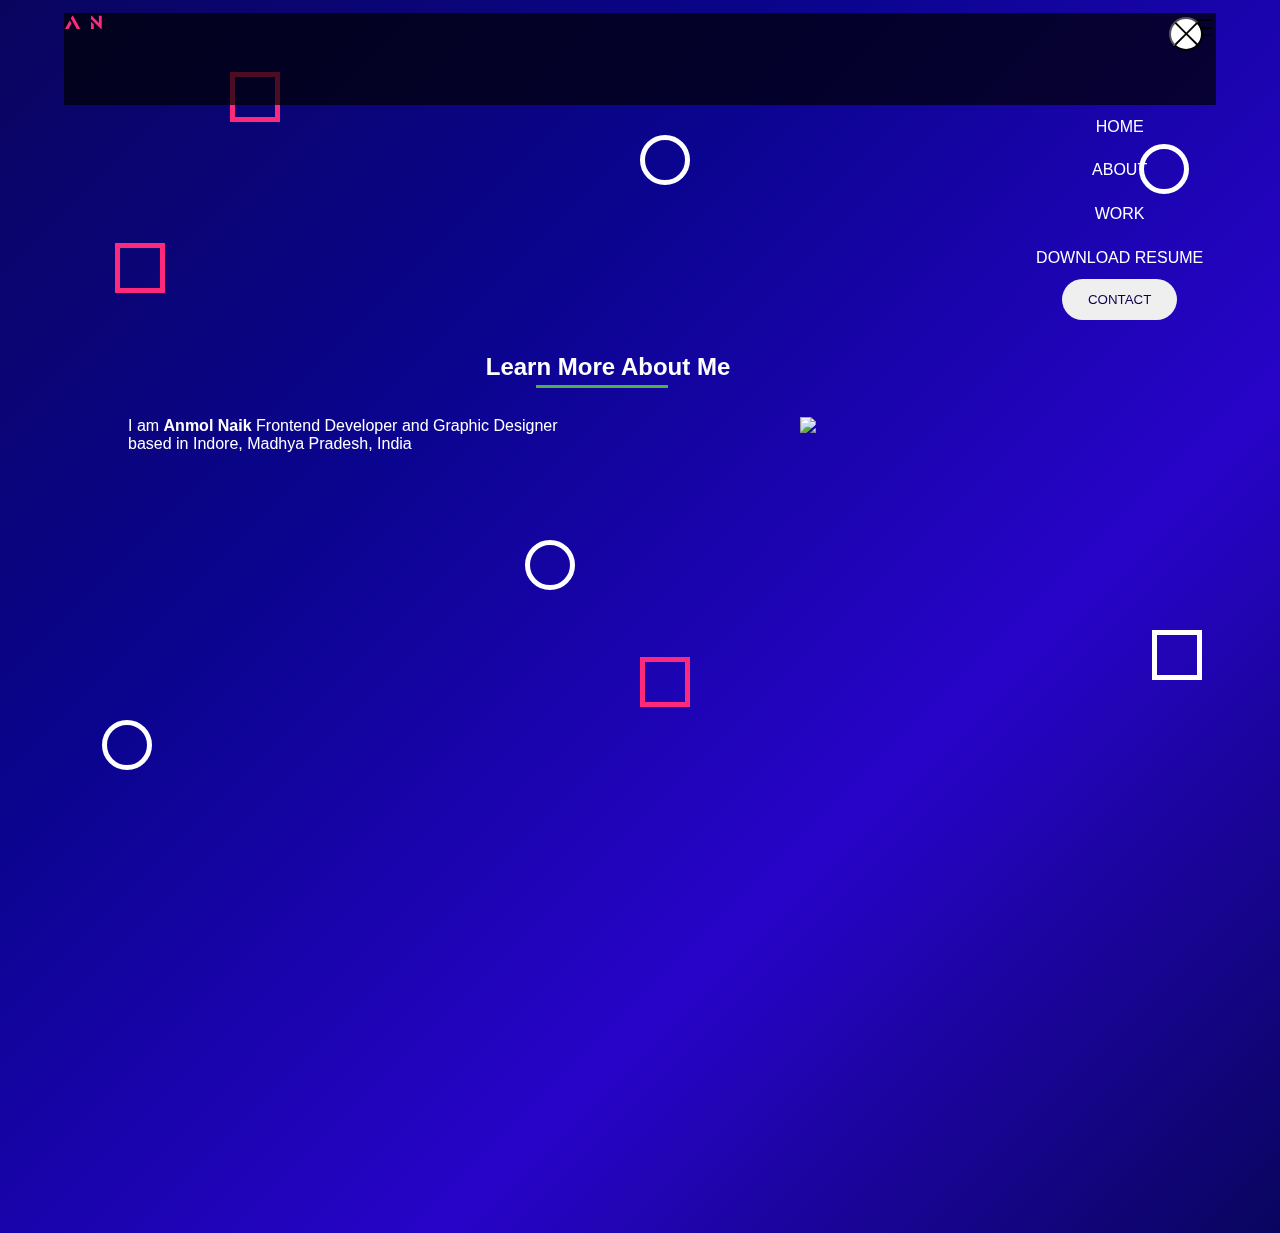
==== about.html @ 869a83b8 "few files update" ====
<html>
    <head>
        <title>Anmol Naik</title>
        <link rel="icon" href="img/favicon.png" type="image/gif" sizes="16x16">
        <link rel="stylesheet" href="https://cdn.jsdelivr.net/npm/bootstrap-icons@1.5.0/font/bootstrap-icons.css">
        <script src="https://cdn.jsdelivr.net/npm/@popperjs/core@2.9.3/dist/umd/popper.min.js" integrity="sha384-eMNCOe7tC1doHpGoWe/6oMVemdAVTMs2xqW4mwXrXsW0L84Iytr2wi5v2QjrP/xp" crossorigin="anonymous"></script>
        <script src="https://cdn.jsdelivr.net/npm/bootstrap@5.1.0/dist/js/bootstrap.min.js" integrity="sha384-cn7l7gDp0eyniUwwAZgrzD06kc/tftFf19TOAs2zVinnD/C7E91j9yyk5//jjpt/" crossorigin="anonymous"></script>
        <link href="https://cdn.jsdelivr.net/npm/bootstrap@5.1.0/dist/css/bootstrap.min.css" rel="stylesheet" integrity="sha384-KyZXEAg3QhqLMpG8r+8fhAXLRk2vvoC2f3B09zVXn8CA5QIVfZOJ3BCsw2P0p/We" crossorigin="anonymous">
       
        <link rel="preconnect" href="https://fonts.googleapis.com">
        <link rel="preconnect" href="https://fonts.gstatic.com" crossorigin>
        <link href="https://fonts.googleapis.com/css2?family=Satisfy&display=swap" rel="stylesheet">
        <link rel="stylesheet" href="css/style.css">
        <script src="js/JS.js"></script>
        
    </head>
<body>
    
    <div class="header">
        <div class="nav">
            <div id="header">
                <a href="/" class="logo"><span>A</span><span>nmol</span> <span>N</span><span>aik</span></a>
                <button class="btn btn-primary hamburgerbtn" type="button" data-bs-toggle="offcanvas" data-bs-target="#offcanvasRight" aria-controls="offcanvasRight"><i class="bi bi-list"></i></button>
            <div class="offcanvas offcanvas-end" tabindex="-1" id="offcanvasRight" aria-labelledby="offcanvasRightLabel">
                <div class="offcanvas-header">
                    <button type="button" class="btn-close text-reset" data-bs-dismiss="offcanvas" aria-label="Close"><i class="bi bi-x-lg"></i></button>
                </div>

                <div class="offcanvas-body menu">
                    <a href="index.html">Home</a>
                    <a href="about.html">About</a>
                    <a href="work.html">Work</a>
                    <a href="files/Anmol Naik Resume.pdf">Download Resume</a>
                    <button class="headerbtn"><a href="contact.html">Contact</a></button> 
                </div>
            </div>

            </div>
            
       
        </div>
        
    </div>
    <div class="animation">
        
        <div></div>
        <div></div>
        <div></div>
        <div></div>
        <div></div>
        <div></div>
        <div></div>
        <div></div>
    </div>
    <div class="about1">
        <H2>Lear<span>n More Abo</span>ut Me</H2><br><br>
                <div class="aboutme">
           
                <div>
                    <p>I am <b>Anmol Naik</b> Frontend Developer and Graphic Designer based in Indore, Madhya Pradesh, India</p>
                    
                </div>
                <div class="aboutimg">
                    <img src="img/anmol.png"> 
                </div>
          
            
            
        
    </div>
    </div>
</body>
</html>
---- css/style.css ----
* {
  margin: 0;
  padding: 0;
  box-sizing: border-box;
}
body{
  overflow: hidden;
}

/*fonts*/

@font-face {
  font-family: "Aquire Regular";
  font-style: normal;
  font-weight: normal;
  src: local("Aquire Regular"), url("../fonts/Aquire-BW0ox.woff") format("woff");
}

@font-face {
  font-family: "Aquire Light";
  font-style: normal;
  font-weight: normal;
  src: local("Aquire Light"),
    url("../fonts/AquireLight-YzE0o.woff") format("woff");
}

@font-face {
  font-family: "Aquire Bold";
  font-style: normal;
  font-weight: normal;
  src: local("Aquire Bold"),
    url("../fonts/AquireBold-8Ma60.woff") format("woff");
}

/* General*/
a {
  text-decoration: none;
  color: white;
}

body {
  margin: 0px;
  background-image: linear-gradient(-45deg, #09055e, #2804c9, #0b048f, #09055e);
  padding: 0px;
  color: white;
  font-family: "Gill Sans", "Gill Sans MT", Calibri, "Trebuchet MS", sans-serif;
  cursor: url(../img/1.png), auto;
}

/*--nav--*/
.site-btn{
  font-size: 15px;
  background-color: #09055e;
  color: white;
}
.site-btn:hover{
  background-color: white;
  color: #100051;

}
.site-counter{
  position:absolute;
  bottom: 10px;
  right: 10px;
}
.site-counter a{
  display: none !important;
}
.dropdown-menu{
  position: absolute;
}
.header {
  position: sticky;
  z-index: 9999999999;
  top: 0;
  left: 0;
  padding: 0vh 5vw;
}
.nav {
  width: 100%;
  padding: 1vw 0vw;
  display: inline-block;
}
/*--logo--*/

.logo {
  color: #fff;
  text-decoration: none;
  font-weight: bold;
  float: left;
  font-size: 20px;
  font-family: "Aquire Bold";
}
.logo span:nth-child(even) {
  overflow: hidden;
  transition: ease-in-out 0.5s;
  border-bottom: 2px solid white;
  letter-spacing: -1em;
  color: #fff;
}
.logo span {
  display: inline-flex;
  color: #fd297a;
}
.logo:hover span:nth-child(2) {
  letter-spacing: 0;
  transition-delay: 0s;
  padding-bottom: 2px;
}

.logo:hover span:nth-child(4) {
  letter-spacing: 0;
  transition-delay: 0.2s;
  padding-bottom: 2px;
}
/*--logo end--*/
/*--Home Menu--*/
.menuhome {
  display: flex;
}

.menuhome a {
  margin-right: 40px;
  padding-top: 10px;
  font-weight: 100;
  font-variant: small-caps;
}
.menuhome .last {
  margin: 0;
}

.menuhome .active {
  border-bottom: 3px solid yellow;
  padding-bottom: 2px;
}
.menuhome a:hover {
  color: white;
}
.menuhome a:hover span,
.menu a:hover span {
  border-bottom: 3px solid white;
  padding-bottom: 2px;
}

/*--Header menu--*/


.hamburgerbtn {
  float: right;
  background: none;
  border: none;
  font-size: 30px;
}
.menu {
  float: right;
  display: flex;
  flex-direction: column;
  text-align: center;
  align-items: center;
}
.menu a {
  text-decoration: none;
  font-weight: 500;
  text-transform: uppercase;
  padding: 1vw;
}

.headerbtn {
  width: fit-content;
  padding: 1vw;
  border-radius: 50px;
  border-style: hidden;
}

.headerbtn a {
  color: #100051;
}

.headerbtn:hover {
  background-color: #fd297a;
  box-shadow: 0px 2px 4px 2px #00000043;
}
.headerbtn a:hover {
  color: #fff;
}

.offcanvas {
  width: 100%;
  background: rgb(00, 00, 00, 0.7);
  padding-top: 8%;
}
.btn-close {
  color: black !important;
  font-size: 30px;
  top: 5%;
  right: 6%;
  position: absolute;
  background: white;
  border-radius: 50%;
}
/*--Header menu end--*/

.hero {
  margin: auto;
  align-content: center;
  display: flex;
  flex: 0 0 50%;
  height: 100vh;
  align-items: center;
  padding-top: 0%;
}
.text {
  align-self: center;
  left: auto;
  min-width: 50%;
  padding: 15% 9%;
  background-repeat: no-repeat;
}

.text,
.heroimage {
  flex: 0 0 45%;
}
.text h1,
.text p {
  padding: 2px;
  margin: 0px;
}
.text h1 {
  margin: 0px;
  font-weight: 550;
  text-transform: uppercase;
}
.text p {
  font-weight: lighter;
  color: #f8f4f5;
  border-bottom: 1px solid white;
  padding-bottom: 10px;
}

.hero img {
  max-width: 100%;

  box-shadow: 0px 0px 10px white;
}
.heroimage {
  max-width: 50%;
  padding: 5% 10%;
}
.homesocial {
  display: flex;
}

.homesocial a {
  margin-right: 10px;
  color: #fd297a;
  padding: 5px;
  background-color: white;
  border-radius: 5px;
  font-size: 10px;
}
.homesocial a:hover {
  color: #0b048c;
  background-color: antiquewhite;
}
/*****************************Animations******************************/

.animation div {
  position: fixed;
  width: 50px;
  height: 50px;
  background-color: transparent;
  border: 5px solid;
  z-index: -1;
}
.animation div:nth-child(even) {
  border-radius: 50%;
}

.animation div:nth-child(odd) {
  animation: animate linear infinite;
}

.animation div:nth-child(1) {
  top: 73%;
  left: 50%;
  animation: animate 7s linear infinite;
  border-color: #fd297a;
}
.animation div:nth-child(2) {
  top: 15%;
  left: 50%;
  animation: animate 9s linear infinite;
}
.animation div:nth-child(3) {
  top: 8%;
  left: 18%;
  animation: animate 11s linear infinite;
  border-color: #fd297a;
}
.animation div:nth-child(4) {
  top: 60%;
  left: 41%;
  animation: animate 10s linear infinite;
}
.animation div:nth-child(5) {
  top: 70%;
  left: 90%;
  animation: animate 15s linear infinite;
}
.animation div:nth-child(6) {
  top: 80%;
  left: 8%;
  animation: animate 9s linear infinite;
}
.animation div:nth-child(7) {
  top: 27%;
  left: 9%;
  animation: animate 11s linear infinite;
  border-color: #fd297a;
}
.animation div:nth-child(8) {
  top: 16%;
  left: 89%;
  animation: animate 6s linear infinite;
}

@keyframes animate {
  0% {
    transform: scale(0) translateY(0) rotate(0);
    opacity: 1;
  }
  100% {
    transform: scale(1.3) translateY(-90px) rotate(360deg);
    opacity: 0;
  }
}

/**About Section**/

.about1 {
  height: 100vh;
  margin: auto;
  width: 90vw;
}

.about1 {
  padding: 20px 10vw 20px 5vw;
}
.about1 h2, .contact1 h2 {
  text-align: center;
  font-weight: Bold;
}
.about1 span {
  padding: 5px 0px;
  border-bottom: 3px rgb(79, 177, 66) solid;
}
.about1 table th {
  padding-right: 10px;
  padding-bottom: 10px;
}
.about1 table td {
  padding-bottom: 10px;
}
.about1 table i {
  color: #fd297a;
}
.aboutme {
  margin: auto;
  align-content: center;
  justify-content: space-between;
  display: flex;
  flex: 0 0 50%;
  align-items: center;
  padding-top: 0%;
}
.aboutme div {
  flex: 0 0 45%;
  align-self: flex-start;
  left: auto;
  min-width: 40%;
  background-repeat: no-repeat;
}
.aboutme .aboutimg {
  max-width: 40%;
  padding: 0% 10%;
}

.aboutme .aboutimg img {
  max-width: 100%;
}

/*Contact Form*/
.upload-div{
  border: 1px dashed black;
  overflow: hidden;
}
.upload-div p{
  text-align: center;
  margin-top: -30;
  padding: 10px;
  color: black;
}
.upload{
  min-width: 100%;
  opacity: 0;
  height: 30px;
}
/*  Total Work   */
.total-work{
  height: 80%;
  display: flex;
  align-items: center;
  justify-content: center;
  margin: auto;
  width: 100%;
}
.total-work .card{
  background-color: transparent;
  box-shadow: none;
  border: none;
}
.total-work .card a{
  background-color: white;
  display: flex;
  align-items: center;
  height: 100%;
  padding: 30px;
  color: black;
  min-height: 200px;
  border-radius: 10px;
  font-weight: bold;
  font-family: sans-serif;
}
.total-work .card a:hover{
  transform: scale(1.08);
  transition: 0.3s ease-in-out ;
  background-color: #fd297a;
  color: white;
}
.total-work .card a p{
  text-align: center;
  margin: auto;
}
/*  Internship section  */
.job{
  max-height: 90%;
}
.job h2{
  text-align: center;
  padding: 10px;
}
.job h2 span {
  padding: 5px 0px;
  border-bottom: 3px rgb(79, 177, 66) solid;
}
.work{
position: relative;
width:90%;
margin: auto;
}
.job::-webkit-scrollbar{
  display: none;
}
.work::after{
  content: "";
  position: absolute;
  width: 4px;
  height: 100%;
  background-color: white;
  top: 0%;
  left: 50%;
  margin-left: -2;
}
.work-card{
  position: relative;
  width: 50%;
  padding:10px 2%;
}
.work-card:nth-child(odd)::after{
  content: "";
  position: absolute;
  background-color: #100051;
  border-radius: 50%;
  border: 2px white solid;
  width: 20px;
  height: 20px;
  top: 30px;
  right: -10px;
  z-index: 1;
}
.work-card:nth-child(even)::after{
  content: "";
  position: absolute;
  background-color: #100051;
  border-radius: 50%;
  border: 2px white solid;
  width: 20px;
  height: 20px;
  top: 30px;
  left: -10px;
  z-index: 1;
}
.work-card:nth-child(odd) .content::before{
  content: " ";
  position: absolute;
  display: block;
  border: solid white;
  border-width: 10px 10px 10px 10px  ;
  width: 0;
  height:0;
  top: 20px;
  right: -20px;
  border-color: transparent transparent transparent white;
}
.work-card:nth-child(even) .content::before{
  content: " ";
  position: absolute;
  display: block;
  border: solid white;
  border-width: 10px 10px 10px 10px  ;
  width: 0;
  height:0;
  top: 20px;
  left: -20px;
  border-color: transparent white transparent transparent;
}
.work-card:nth-child(even){
  left: 50%;
}
.work-card .content{
  color: black;
  background-color: white;
  padding: 10px;
  border-radius: 7px;
  position: relative;
}
.work-card:hover .content{
  transition: all 0.2s ease-in;
  box-shadow: 2px 2px 3px wheat;
  transform: scale(1.01);
}
.work-card .content .company-info{
  align-items: flex-start;
}
.work-card .logo{
  width: 50px;
  height: 50px;
  padding: 5px;
  margin-right: 5px;
}
.work-card .profile-info{
  width: auto;
}
.work-card .logo img{
  width: 100%;
  max-width: 40px;
  max-height: 50px;
  height: fit-content;
  margin: auto auto;
}
.work-card .content .duration{
  opacity: 0.8;
  font-size: 12px;
  margin-bottom: 0;
}


/**Mobile View*/

@media screen and (max-width: 922px) {
  .hero {
    flex-direction: column-reverse;
    text-align: center;
    height: 100vh;
  }
  .text {
    padding: 5% 6% 0px;
  }
  .heroimage img {
    width: 300px;
  }
  .heroimage {
    max-width: 80%;
  }
  .menuhome {
    width: fit-content;
    margin: auto;
  }
  .menuhome a {
    margin-right: 25px;
  }
  .homesocial{
    margin: auto;
    width: fit-content;
  }
}

@media screen and (max-width: 428px){



}
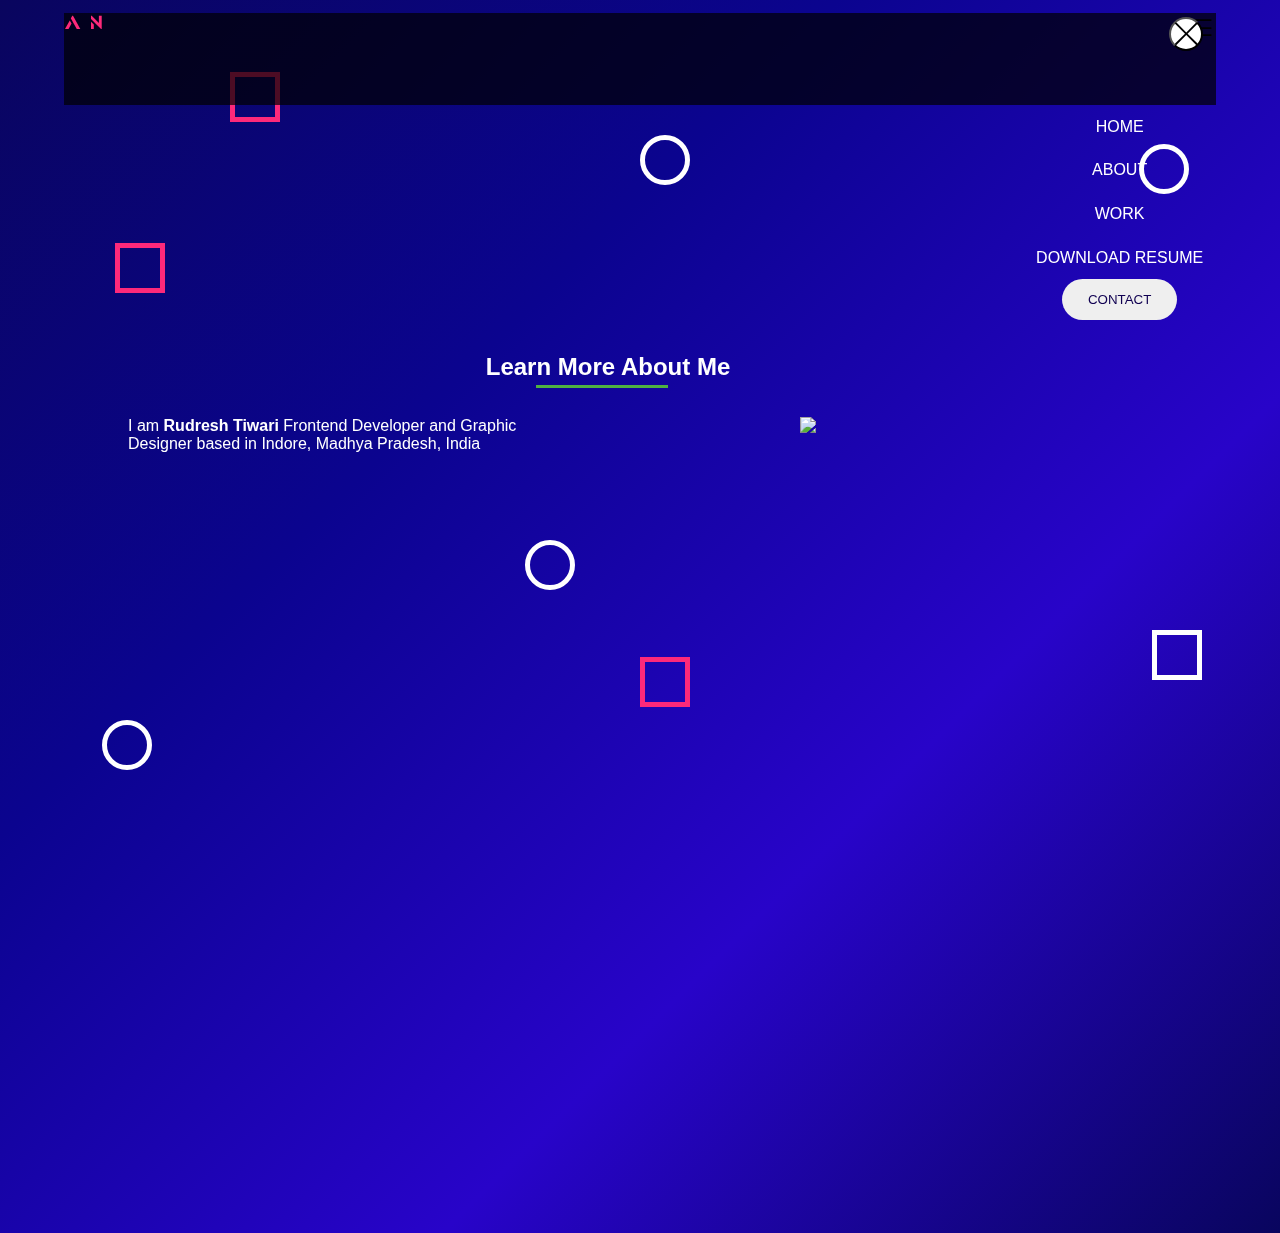
==== commit 2009ee80: "Update about.html" ====
--- a/about.html
+++ b/about.html
@@ -30,7 +30,7 @@
                     <a href="index.html">Home</a>
                     <a href="about.html">About</a>
                     <a href="work.html">Work</a>
-                    <a href="files/Anmol Naik Resume.pdf">Download Resume</a>
+                    <a href="files/Rudresh Tiwari CV.pdf">Download Resume</a>
                     <button class="headerbtn"><a href="contact.html">Contact</a></button> 
                 </div>
             </div>
@@ -57,7 +57,7 @@
                 <div class="aboutme">
            
                 <div>
-                    <p>I am <b>Anmol Naik</b> Frontend Developer and Graphic Designer based in Indore, Madhya Pradesh, India</p>
+                    <p>I am <b>Rudresh Tiwari</b> Frontend Developer and Graphic Designer based in Indore, Madhya Pradesh, India</p>
                     
                 </div>
                 <div class="aboutimg">
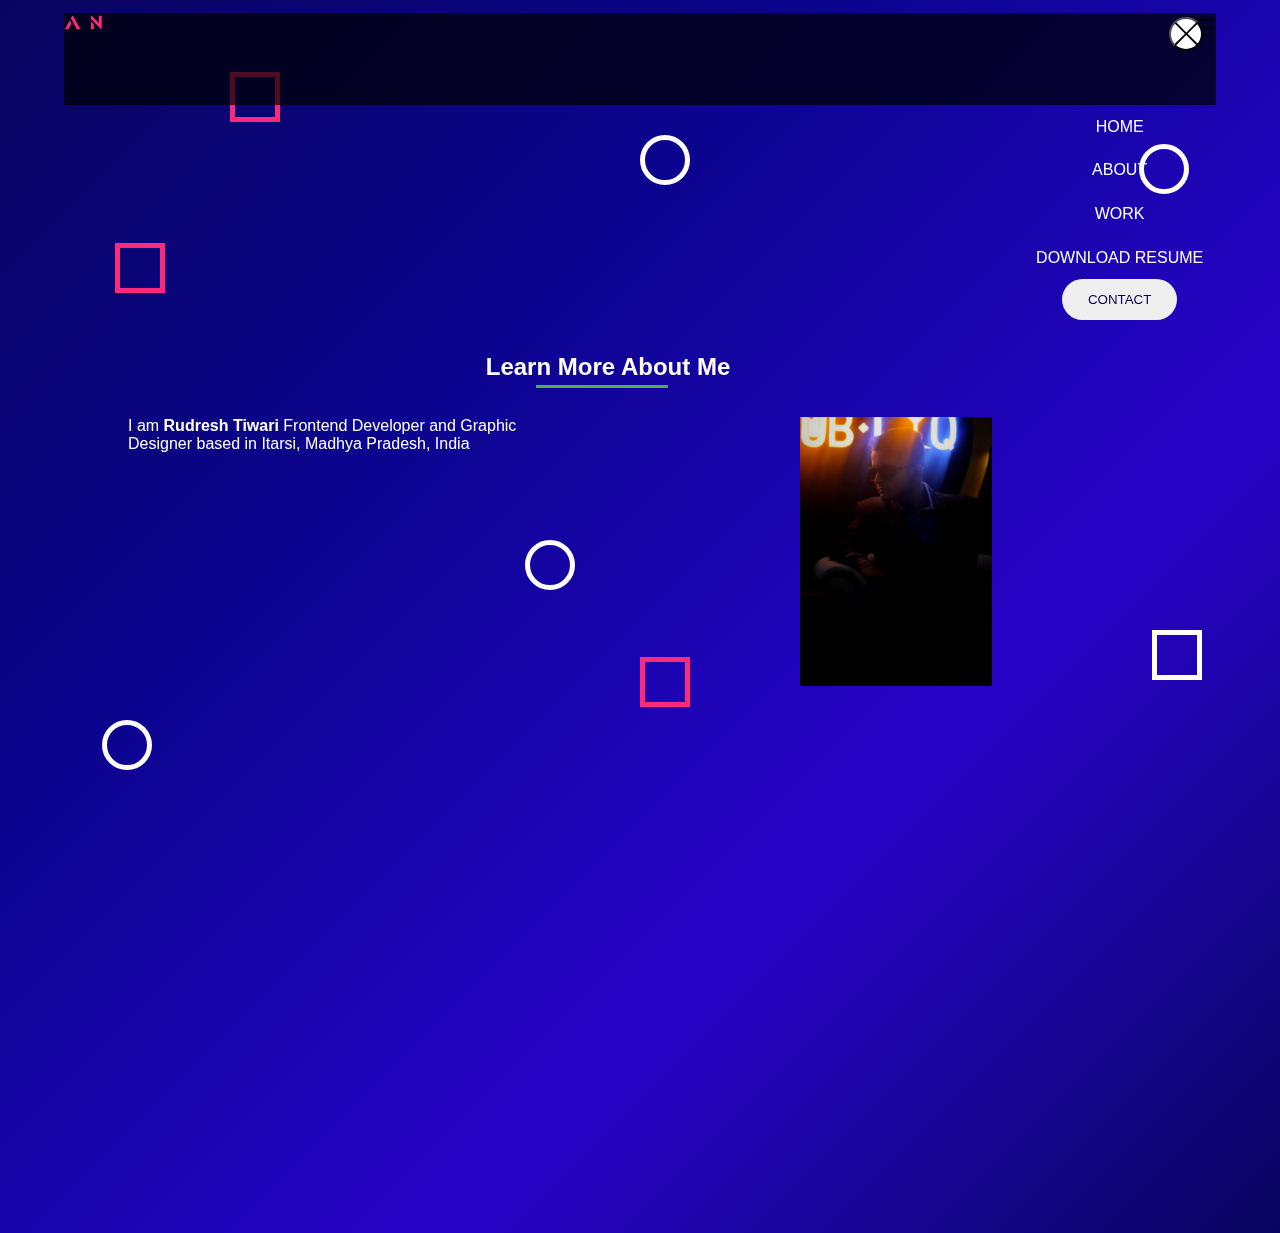
==== commit 0f8961a9: "Update about.html" ====
--- a/about.html
+++ b/about.html
@@ -57,11 +57,11 @@
                 <div class="aboutme">
            
                 <div>
-                    <p>I am <b>Rudresh Tiwari</b> Frontend Developer and Graphic Designer based in Indore, Madhya Pradesh, India</p>
+                    <p>I am <b>Rudresh Tiwari</b> Frontend Developer and Graphic Designer based in Itarsi, Madhya Pradesh, India</p>
                     
                 </div>
                 <div class="aboutimg">
-                    <img src="img/anmol.png"> 
+                    <img src="img/rudresh.jpeg"> 
                 </div>
           
             
